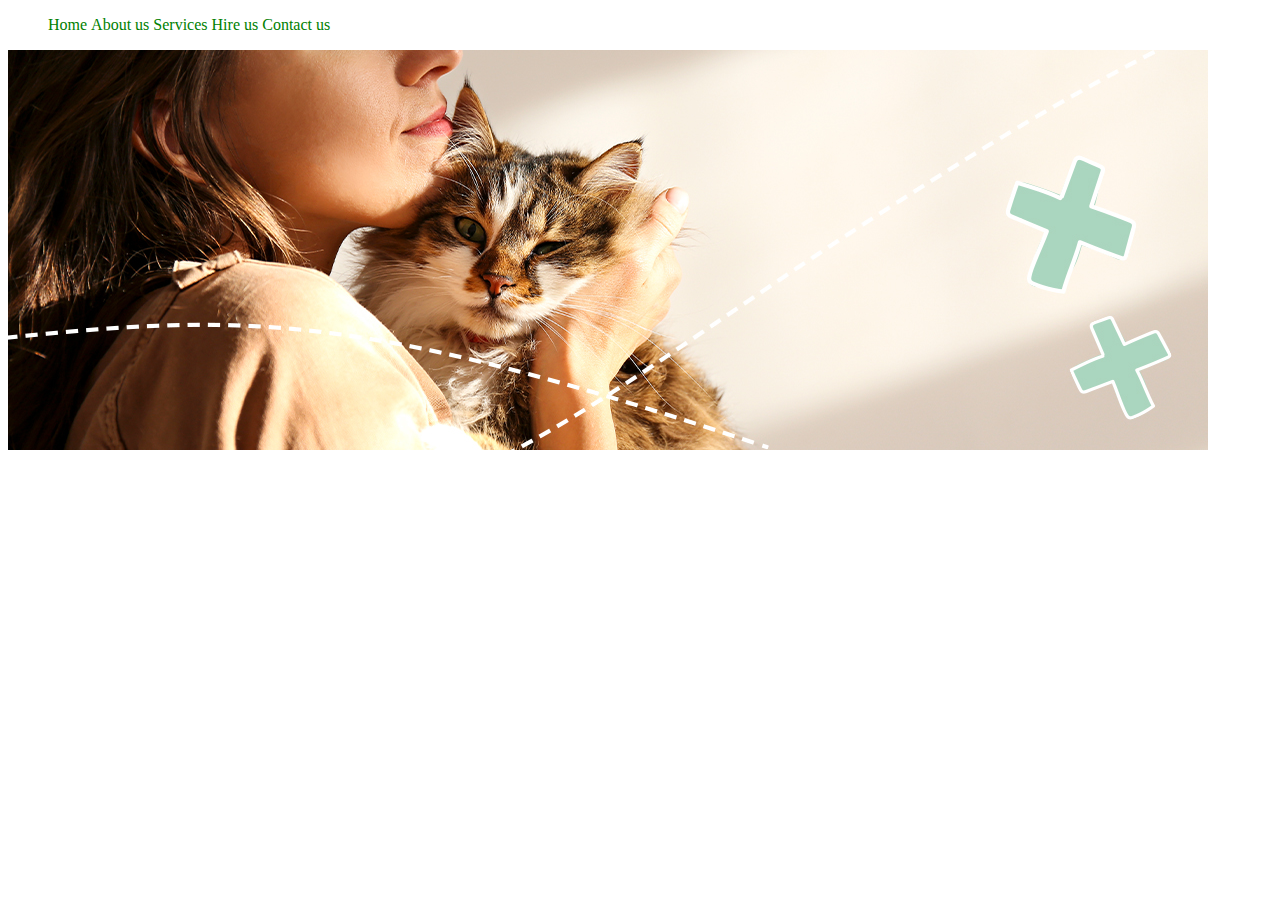
==== index.html @ c4bd04ae "Add files" ====
<!DOCTYPE html>
<html lang="en">
<head>
    <meta charset="UTF-8">
    <meta name="viewport" content="width=device-width, initial-scale=1.0">
    
    <link rel="stylesheet" href="./assets/css/style.css">

    <title>Edu Learn</title>
</head>
<body>

     <!-- Header starts here  -->
    <ul>
        <li> 
            <a href="index.html">Home</a>
        </li>
        <li>
            <a href="about.html">About us</a>
        </li>
        <li>
            <a href="service.html">Services</a>
         </li>
        <li><a href="hire.html">Hire us</a></li>
        <li><a href="contact.html">Contact us</a></li>
   </ul>

 <!-- Header ends here  -->
 
   <img src="./assets/images/cat-cover.jpg" alt="Cat having fun" title="Image of a cat" width="1200px" height="400px">

</body>
</html>
---- assets/css/style.css ----
ul{
    color: dark;
     list-style-type: none;
}

li {
    display:inline;
}

li a{
    text-decoration: none;
     color: green;
}
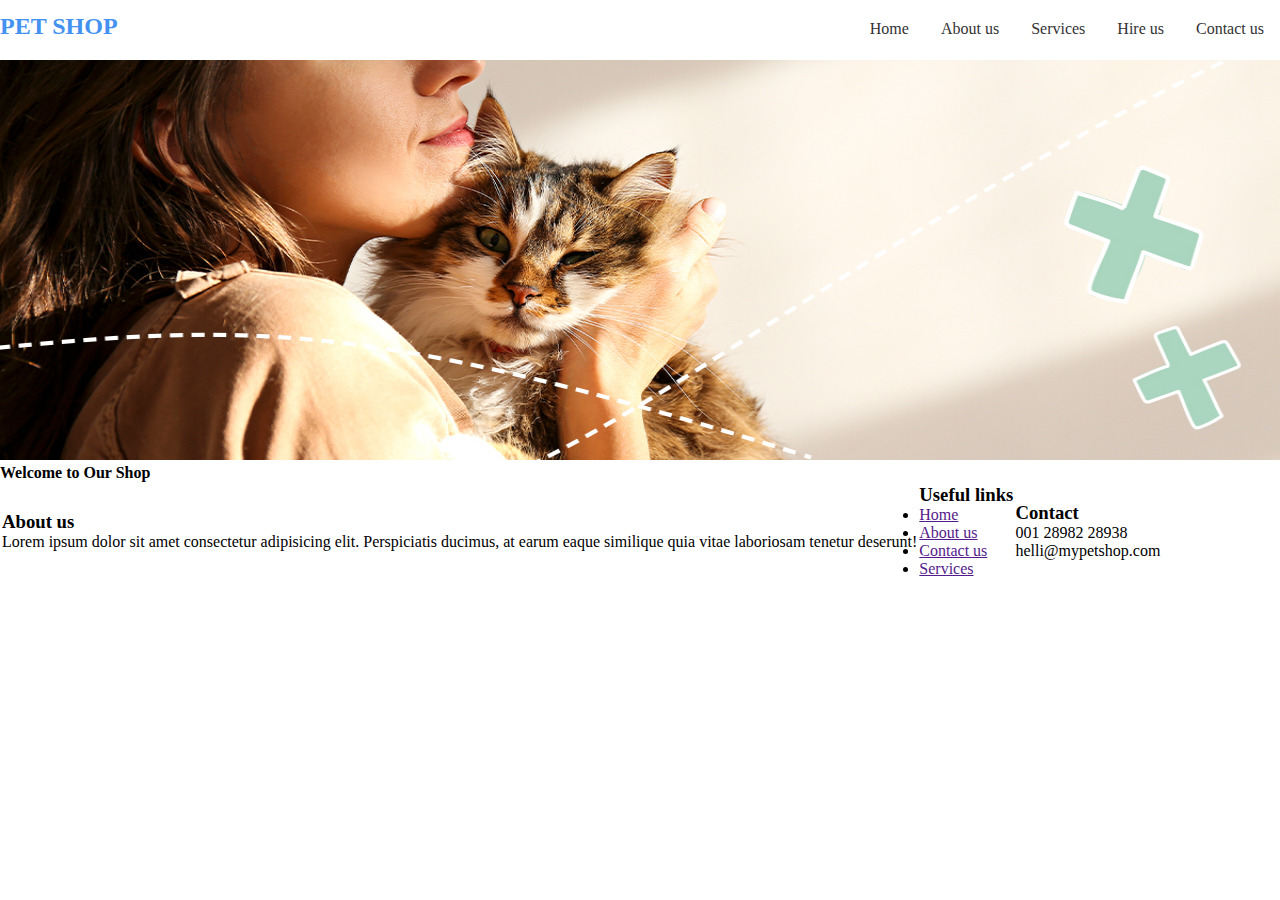
==== commit 197ec68e: "Navbar works" ====
--- a/index.html
+++ b/index.html
@@ -11,23 +11,58 @@
 <body>
 
      <!-- Header starts here  -->
-    <ul>
-        <li> 
-            <a href="index.html">Home</a>
-        </li>
-        <li>
-            <a href="about.html">About us</a>
-        </li>
-        <li>
-            <a href="service.html">Services</a>
-         </li>
-        <li><a href="hire.html">Hire us</a></li>
-        <li><a href="contact.html">Contact us</a></li>
-   </ul>
+ <div id="topMenu">
+    <div class="wrap">
+        <div id="topLinks">
+            <ul>
+                <li> 
+                    <a href="index.html">Home</a>
+                </li>
+                <li>
+                    <a href="about.html">About us</a>
+                </li>
+                <li>
+                    <a href="service.html">Services</a>
+                 </li>
+                <li><a href="hire.html">Hire us</a></li>
+                <li><a href="contact.html">Contact us</a></li>
+           </ul>
+          </div>
+          <a href="" class="logo">PET SHOP</a>
+      </div>
+ </div>
 
  <!-- Header ends here  -->
  
-   <img src="./assets/images/cat-cover.jpg" alt="Cat having fun" title="Image of a cat" width="1200px" height="400px">
+    <div class="banner">
+         <img src="./assets/images/cat-cover.jpg" alt="Cat having fun" title="Image of a cat" width="100%" height="400px">
+         <h4>Welcome to Our Shop</h4>
 
+    </div>
+
+    
+  
+   <table>
+    <tr>
+        <td>
+            <h3>About us</h3>
+            <p>Lorem ipsum dolor sit amet consectetur adipisicing elit. Perspiciatis ducimus, at earum eaque similique quia vitae laboriosam tenetur deserunt!</p>
+        </td>
+        <td>
+            <h3>Useful links</h3>
+            <ul>
+                <li><a href="">Home</a></li>
+                <li><a href="">About us</a></li>
+                <li><a href="">Contact us</a></li>
+                <li><a href="">Services</a></li>
+            </ul>
+        </td>
+        <td>
+            <h3> Contact</h3>
+            <p>001 28982 28938</p>
+            <p>helli@mypetshop.com</p>
+        </td>
+    </tr>
+   </table>
 </body>
 </html>--- a/assets/css/style.css
+++ b/assets/css/style.css
@@ -1,14 +1,63 @@
 
-ul{
-    color: dark;
+* {
+    padding: 0;
+    margin: 0;
+}
+
+
+
+
+#topLinks {
+    float: right;
+    padding-top: 20px;
+}
+
+#toplinks ul{
      list-style-type: none;
 }
 
-li {
-    display:inline;
+#topLinks  li{
+    float: left;
+   list-style-type: none;
+   
+}  
+
+#topLinks li a {
+      color: #333;
+      text-align: center;
+      padding: 16px;
+      text-decoration: none;
+      -webkit-transition: all 250ms ease-out;
+      -ms-transition: all 250ms ease-out;
+      transition: all 250ms ease-out;
+}
+  
+#topMenu {
+    height: 60px;
 }
 
-li a{
+#topMenu .logo {
+    float: left;
+    padding-top: 13px;
+    font-size: 24px;
+    color: #333;
     text-decoration: none;
-     color: green;
 }
+
+.logo {
+    font-family: "Anton", cursive;
+}
+
+
+#topMenu .logo:hover {
+    color: #4392F1;
+}
+
+.logo {
+    text-decoration: none;
+    font-size: 20px;
+    font-weight: bold;
+    color:turquoise;
+    float:right;
+    padding-top: 20px;;
+}